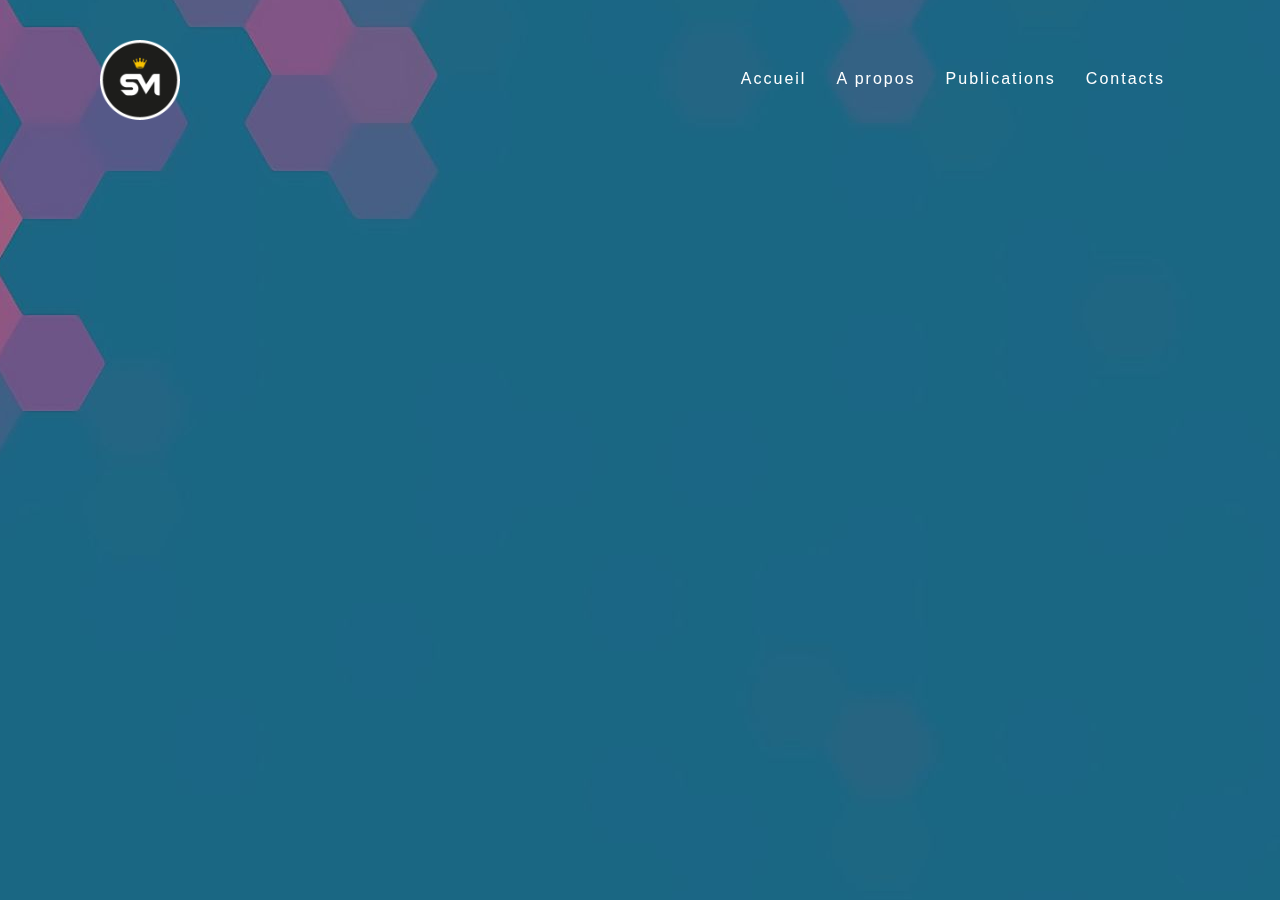
==== success mindset/Publications.html @ adc8ce9e "Add files via upload" ====
<!DOCTYPE html>
<html lang="fr">

<head>
	<section class="banner">
	<meta charset="UTF-8">
	<title>Success Mindset - Publications</title>
	<link rel="stylesheet" href="style2.css">
</head>
<body>

<header>
		<img href="#" class="logo" src="logoSM.png">
		<ul>				
			<li><a href ="index.html" class="anim">Accueil</a></li>
			<li><a href ="#" class="anim">A propos</a></li>
			<li><a href ="Publications.html" class="anim">Publications</a></li>
			<li><a href ="#bottom" class="anim">Contacts</a></li>
		</ul>
	</header>
	
	<script type="text/javascript">
		window.addEventListener("scroll", function(){
			var header = document.querySelector("header");
			header.classList.toggle("sticky", window.scrollY > 0);
		})
	</script>
<br>
<br>
<br>
<br>
<br>
<br>
<br>
<br>
<br>
<br>
<br>
	<script src="https://apps.elfsight.com/p/platform.js" defer></script>
	<div class="elfsight-app-a6236c8b-8744-484e-a6b0-af6e26f63457"></div>
</body>
---- success mindset/style2.css ----
header {
	top: 0;
	left: 0;
	position: fixed;
	width: 100%;
	display: flex;
	justify-content: space-between;
	align-items: center;
	transition: 0.6s;
	padding: 40px 100px;
	z-index: 100000;
}
header.sticky
{
	padding: 5px 100px;
	background: #fff;
}

header .logo {
	position: relative;
	text-decoration: none;		
	transition: 0.6s;
	width: 5em;
	
}
header ul
{
	position: relative;
	display: flex;
	justify-content: center;
	align-items: center;
}

header ul li{
	 position: relative;
	 list-style: none;
}

header ul li a
{
	position: relative;
	margin: 0 15px;
	text-decoration: none;
	color:#fff;
	letter-spacing: 2px;
	font-weight: 500px;
	transition: 0.6s;

	display: inline-block;
}
header.sticky .logo,
header.sticky ul li a
{
	color: #000;

}


body{
background:url(background.jpg);
	background-position: center center;
}

* {
	margin: 0;
	padding: 0;
	box-sizing: border-box;
	font-family: 'Poppins',sans-serif;
	scroll-behavior: smooth;
}


.anim::after {
	content: '';
	display: block;
	width: 0;
	height: 2px;
	background:#f9c300;
	transition: width .3s
}

.anim:hover::after{

	width: 100%;
	transition: width .3s;
}
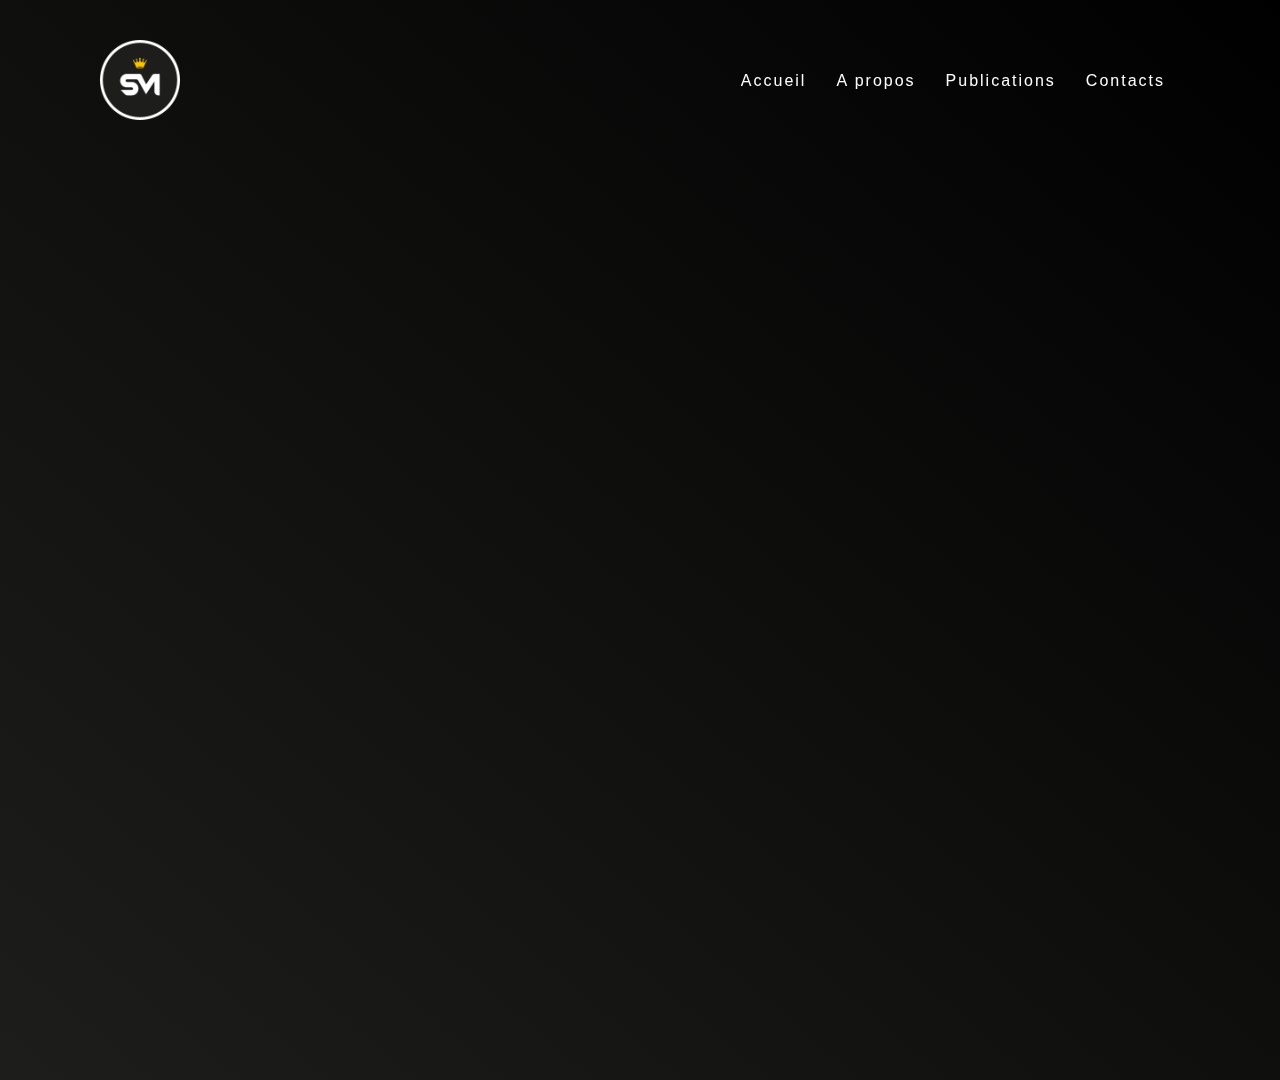
==== commit 4a64e6d8: "Add files via upload" ====
--- a/success mindset/Publications.html
+++ b/success mindset/Publications.html
@@ -2,15 +2,17 @@
 <html lang="fr">
 
 <head>
-	<section class="banner">
+	<section class="bannerpubli">
 	<meta charset="UTF-8">
 	<title>Success Mindset - Publications</title>
-	<link rel="stylesheet" href="style2.css">
+	<link rel="stylesheet" href="style.css">
 </head>
 <body>
 
 <header>
+	<a href="index.html">
 		<img href="#" class="logo" src="logoSM.png">
+	</a>
 		<ul>				
 			<li><a href ="index.html" class="anim">Accueil</a></li>
 			<li><a href ="#" class="anim">A propos</a></li>
--- a/success mindset/style.css
+++ b/success mindset/style.css
@@ -0,0 +1,300 @@
+*{
+	scroll-behavior: smooth;
+}
+
+.fade-in {
+	animation: fadeIn 3s;
+
+
+}
+
+@keyframes fadeIn {
+	from {
+		opacity: 0;
+
+	}
+
+	to {
+		opacity: 1;
+	}
+}
+
+h1{
+	display: flex;
+	font-size: 50px;
+	color:white;
+
+}
+header {
+	top: 0;
+	left: 0;
+	position: fixed;
+	width: 100%;
+	display: flex;
+	justify-content: space-between;
+	align-items: center;
+	transition: 0.6s;
+	padding: 40px 100px;
+	z-index: 100000;
+}
+header.sticky
+{
+	padding: 5px 100px;
+	background: #fff;
+}
+
+header .logo {
+	position: relative;
+	text-decoration: none;		
+	transition: 0.6s;
+	width: 5em;
+	
+}
+header ul
+{
+	position: relative;
+	display: flex;
+
+}
+
+header ul li{
+	 position: relative;
+	 list-style: none;
+
+	 display: inline-block;
+}
+
+header ul li a
+{
+	position: relative;
+	margin: 0 15px;
+	text-decoration: none;
+	color:#fff;
+	letter-spacing: 2px;
+	font-weight: 500px;
+	transition: 0.6s;
+
+	display: inline-block;
+}
+
+.box{
+	position: relative;
+	background:white;
+	min-height: 60vh;
+	width: 50%;
+	top:50px;
+	background: linear-gradient(
+		to right bottom,
+		rgba(255,255,255,0.6),
+		rgba(255,255,255,0.2)
+		);
+	border-radius: 2rem;
+	backdrop-filter:blur(2rem);
+}
+.banner{
+	position: relative;
+	/*width: 100%;*/
+	height: 100vh;
+	background: linear-gradient(to right top,#1d1d1b,#000);
+	/*background:url(background.jpg);*/
+	/*background-position: center center;*/
+	display: flex;
+	justify-content: center;
+	align-items: center;
+
+
+}
+
+.banner2{
+	position: relative;
+	width: 100%;
+	height: 10vh;
+	background: linear-gradient(to right top,#fff,#000);
+	/*background:url(background.jpg);*/
+	/*background:#1a6783;*/
+	background-position: center center;
+}
+
+.banner3{
+
+	position: relative;
+	/*width: 100%;*/
+	height: 100vh;
+	background: linear-gradient(to left top,#000,#fff);
+	/*background:url(background.jpg);*/
+	/*background-position: center center;*/
+	display: flex;
+	justify-content: center;
+	align-items: center;
+	}
+
+.alexbnw {
+	position: relative;
+	width: 40%;
+	left: 5%;
+	
+}
+
+/*.scroll-area {
+  scroll-snap-align: center;
+}
+
+.scroll-container {
+  overflow: auto;
+  scroll-snap-type: y mandatory;
+}
+
+.scroll-container,
+.scroll-area {
+  max-width: 1000px;
+  font-size: 60px;
+  height:600px;
+  margin: 0 auto;
+}
+*/
+.bannerpubli{
+	position: relative;
+	/*width: 100%;*/
+	height: 120vh;
+	background: linear-gradient(to right top,#1d1d1b,#000);
+	/*background:url(background.jpg);*/
+	/*background-position: center center;*/
+
+
+}
+/* changer la couleur du texte du header quand scroll*/
+header.sticky .logo,
+header.sticky ul li a,header.sticky ul
+{
+	color: #000;
+
+}
+/* animation pour souligner pour le header */
+.anim::after {
+	content: '';
+	display: block;
+	width: 0;
+	height: 2px;
+	background:#f9c300;
+	transition: width .3s
+}
+
+.anim:hover::after{
+
+	width: 100%;
+	transition: width .3s;
+}
+
+
+a:link{
+	text-decoration: none;
+}
+
+*{
+  margin: 0;
+  padding: 0;
+  box-sizing: border-box;
+  font-family: 'Poppins', sans-serif;
+}
+
+.button{
+	position: relative;
+	left:42%;
+	top: 10px;
+
+}
+
+.wrapper .button{
+  display: inline-block;
+  height: 60px;
+  width: 60px;
+  float: left;
+  margin: 0 5px;
+  overflow: hidden;
+  background: #fff;
+  border-radius: 50px;
+  cursor: pointer;
+  box-shadow: 0px 10px 10px rgba(0,0,0,0.1);
+  transition: all 0.3s ease-out;
+
+  
+}
+.wrapper .button:hover{
+  width: 200px;
+}
+.wrapper .button .icon{
+  display: inline-block;
+  height: 60px;
+  width: 60px;
+  text-align: center;
+  border-radius: 50px;
+  box-sizing: border-box;
+  line-height: 60px;
+  transition: all 0.3s ease-out;
+}
+.wrapper .button:nth-child(1):hover .icon{	
+	background: linear-gradient(to right top,#31eee7,#ef3459);
+}
+.wrapper .button:nth-child(2):hover .icon{
+  background: #24acea;
+}
+.wrapper .button:nth-child(3):hover .icon{
+  background: #E1306C;
+}
+.wrapper .button:nth-child(4):hover .icon{
+  background: #ff0000;
+}
+.wrapper .button .icon i{
+  font-size: 25px;
+  line-height: 60px;
+  transition: all 0.3s ease-out;
+  color: #f9c300;
+}
+.wrapper .button:hover .icon i{
+  color: #fff;
+}
+.wrapper .button span{
+  font-size: 20px;
+  font-weight: 500;
+  line-height: 60px;
+  margin-left: 10px;
+  transition: all 0.3s ease-out;
+}
+.wrapper .button:nth-child(1) span{
+  color: #ef3459;
+}
+.wrapper .button:nth-child(2) span{
+  color:#24acea;
+}
+.wrapper .button:nth-child(3) span{
+  color: #E1306C;
+}
+.wrapper .button:nth-child(4) span{
+  color: #ff0000;
+}
+
+.text{
+	position: absolute;
+	display: flex;
+	justify-content: center;
+	left: 25%;
+	top: 5%;
+	font-size: 150%;
+}
+.alex{ 
+	left:10%;
+	top:15%;
+	
+	position:absolute;
+	border-radius: 25px;
+}
+.yellow{
+	color:#f9c300;
+	position: absolute;
+	display: flex;
+	justify-content: center;
+	left: 61%;
+	top: 5%;
+	font-size: 150%;
+	text-shadow: -2px 0 black, 0 1px black, 1px 0 black, 0 -1px black;
+}